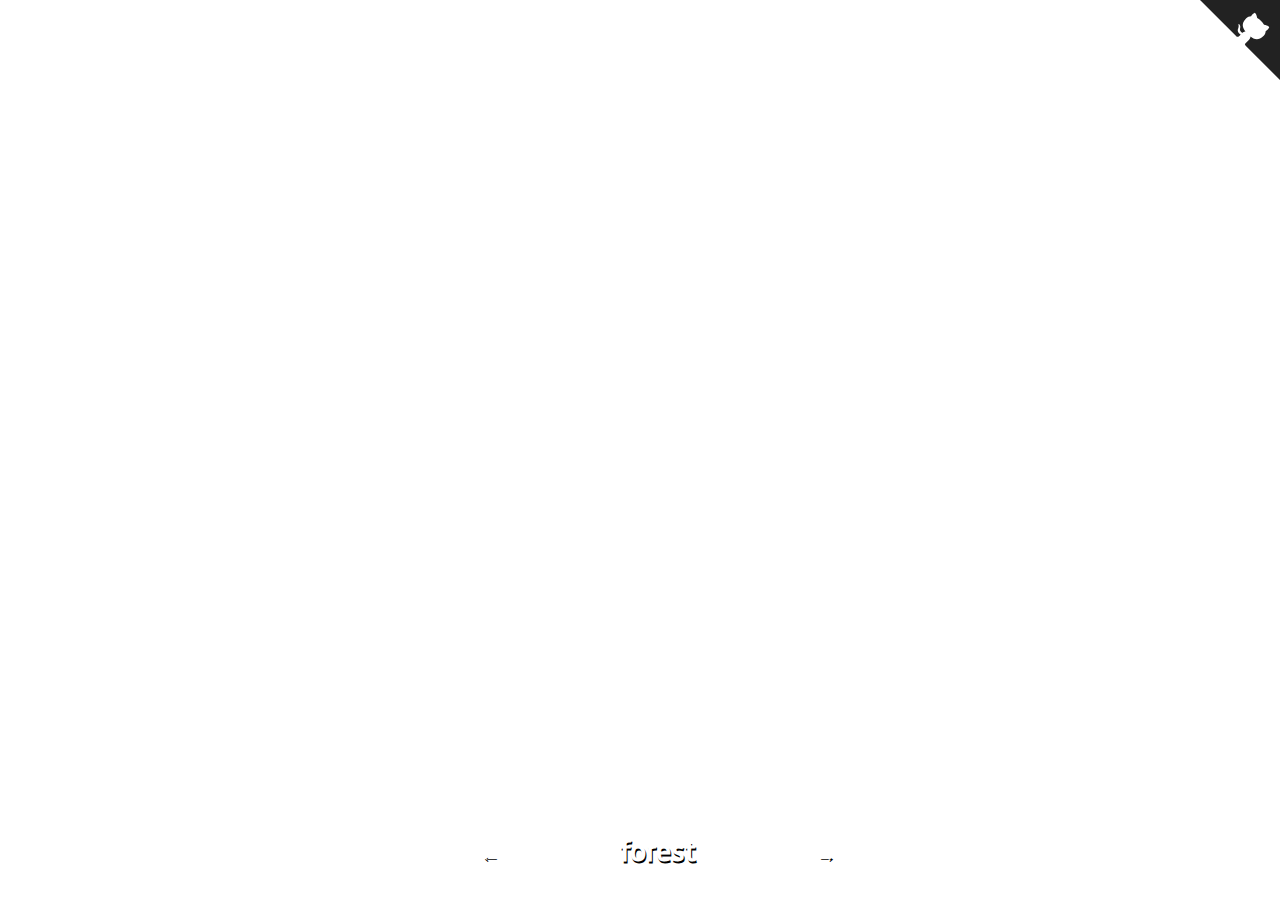
==== aframe-environment-component-master copy/index.html @ 7ea52cd3 "vr and environmentalism" ====
<!DOCTYPE html>
<html>
  <head>
    <meta charset="utf-8">
    <title>A-Frame Environment Component</title>
    <meta name="description" content="A-Frame Environment Component">
    <meta name="author" content="Diego F. Goberna">
    <script src="https://aframe.io/releases/0.7.0/aframe.min.js"></script>
    <script src="dist/aframe-environment-component.min.js"></script>
    <link href="https://fonts.googleapis.com/css?family=Voces" rel="stylesheet">

    <style>
      h1 {
        position: absolute;
        z-index: 7000;
        bottom: 30px;
        left: 40%;
        left: calc( 50% - 160px );
        margin: 0;
        font: 28px 'Voces', sans-serif;
        color: #000;
      }
      h1 b{
        color: white;
        text-shadow: 1px 2px 0px black;
        width: 300px;
        display: inline-block;
        text-align: center;
      }
      #about {
        display: none;
        position: absolute;
        z-index: 7001;
        width: 300px;
        top: 40px;
        left: 40px;
        font: 14px 'Voces', Arial, sans-serif;
        color: white;
        line-height: 1.3rem;
        background: rgba(0,0,0,0.2);
        padding: 1rem;
        box-sizing: border-box;
      }
      #about b{
          font-weight: bold;
          font-family: monospace;
      }
      #about p:last-child{
        margin: 0;
      }
      #about a{
        font-size: 14px;
        color: #000;
        font-weight: bold;
        text-decoration: none;
        transition: border-bottom-width 0.1s;
        display: inline-block;
        background: rgba(255,255,255,0.4);
        padding: 0 3px;
      }
      #about a:hover{
        background: rgba(255,255,255,1);
      }
      h1 a{
        color: white;
        text-decoration: none;
        text-shadow: 1px 2px 0px black;
        font-size: 20px;
      }

    @media (max-width: 400px), (max-height: 300px) {
      #about {
        left: 5%;
        top: 5%;
        width: 90%;
      }
      h1 {
        left: 5%;
      }
      h1 b {
        width: auto;
      }
    }
    </style>
  </head>
  <body>
    <div id="about">

      <b>Virtual Reality & Environmentalism</b>
      <p>A component for adding procedural environments to your <a href="http://aframe.io">A-Frame</a> demos and experiences.</p>
      <p>
        Press <b>ctrl + alt + i</b> to enter inspector and tweak parameters.</p>
      <p>

        <a href="http://github.com/feiss/aframe-environment-component">GitHub / How to use it</a>
      </p>
    </div>
    <h1>
      <a class="previousPreset" href="#">&larr;</a>
      <b>forest</b>
      <a class="nextPreset" href="#">&rarr;</a>
    </h1>

    <script>
      AFRAME.registerComponent('overlay-visibility', {
        init: function () {
          if (!this.el.isMobile) {
            document.querySelector('#about').style.display = 'block';
          }
        }
      });

      AFRAME.registerComponent('preset-switcher', {
        init: function () {
          var el = this.el;
          var presets = ['forest', /**'default', 'contact', 'egypt', 'checkerboard', 'goaland', 'yavapai', 'goldmine', 'threetowers', 'poison', 'arches', 'tron', 'japan', 'dream', 'volcano', 'starry', 'osiris'*/];
          var preset = 0;

          window.addEventListener('keydown', function (evt) {
            if (evt.keyCode == 32) {
              nextPreset(1);
            }
          });

          document.querySelector('.previousPreset').addEventListener('click', function () {
            nextPreset(-1);
          });

          document.querySelector('.nextPreset').addEventListener('click', function () {
            nextPreset(1);
          });

          function nextPreset(dir) {
            if (preset === 0 && dir === -1) {
              preset = presets.length - 1;
            }
            else {
              preset = (preset + dir) % presets.length;
            }
            document.querySelector('h1 b').innerHTML = presets[preset];
            el.setAttribute('environment', {preset: presets[preset]});
          };
        }
      });
    </script>

    <a-scene overlay-visibility>

      <a-entity environment="preset: forest" preset-switcher id="environment"></a-entity>

    </a-scene>


  <script>
    // google analytics
    var _gaq = [['_setAccount', 'UA-5753152-1'], ['_trackPageview']];
    (function(d, t) {
      var g = d.createElement(t),
          s = d.getElementsByTagName(t)[0];
      g.src = '//www.google-analytics.com/ga.js';
      s.parentNode.insertBefore(g, s);
    }(document, 'script'));

</script>

<!-- GitHub Corner. -->
    <a href="https://github.com/feiss/aframe-environment-component" class="github-corner">
      <svg width="80" height="80" viewBox="0 0 250 250" style="fill:#222; color:#fff; position: absolute; top: 0; border: 0; right: 0;">
        <path d="M0,0 L115,115 L130,115 L142,142 L250,250 L250,0 Z"></path><path d="M128.3,109.0 C113.8,99.7 119.0,89.6 119.0,89.6 C122.0,82.7 120.5,78.6 120.5,78.6 C119.2,72.0 123.4,76.3 123.4,76.3 C127.3,80.9 125.5,87.3 125.5,87.3 C122.9,97.6 130.6,101.9 134.4,103.2" fill="currentColor" style="transform-origin: 130px 106px;" class="octo-arm"></path><path d="M115.0,115.0 C114.9,115.1 118.7,116.5 119.8,115.4 L133.7,101.6 C136.9,99.2 139.9,98.4 142.2,98.6 C133.8,88.0 127.5,74.4 143.8,58.0 C148.5,53.4 154.0,51.2 159.7,51.0 C160.3,49.4 163.2,43.6 171.4,40.1 C171.4,40.1 176.1,42.5 178.8,56.2 C183.1,58.6 187.2,61.8 190.9,65.4 C194.5,69.0 197.7,73.2 200.1,77.6 C213.8,80.2 216.3,84.9 216.3,84.9 C212.7,93.1 206.9,96.0 205.4,96.6 C205.1,102.4 203.0,107.8 198.3,112.5 C181.9,128.9 168.3,122.5 157.7,114.1 C157.9,116.9 156.7,120.9 152.7,124.9 L141.0,136.5 C139.8,137.7 141.6,141.9 141.8,141.8 Z" fill="currentColor" class="octo-body"></path>
      </svg>
    </a>
    <style>
      .github-corner:hover .octo-arm{animation:octocat-wave 560ms ease-in-out}@keyframes octocat-wave{0%,100%{transform:rotate(0)}20%,60%{transform:rotate(-25deg)}40%,80%{transform:rotate(10deg)}}@media (max-width:500px){.github-corner:hover .octo-arm{animation:none}.github-corner .octo-arm{animation:octocat-wave 560ms ease-in-out}}
    </style>
<!-- End GitHub Corner. -->
  </body>
</html>
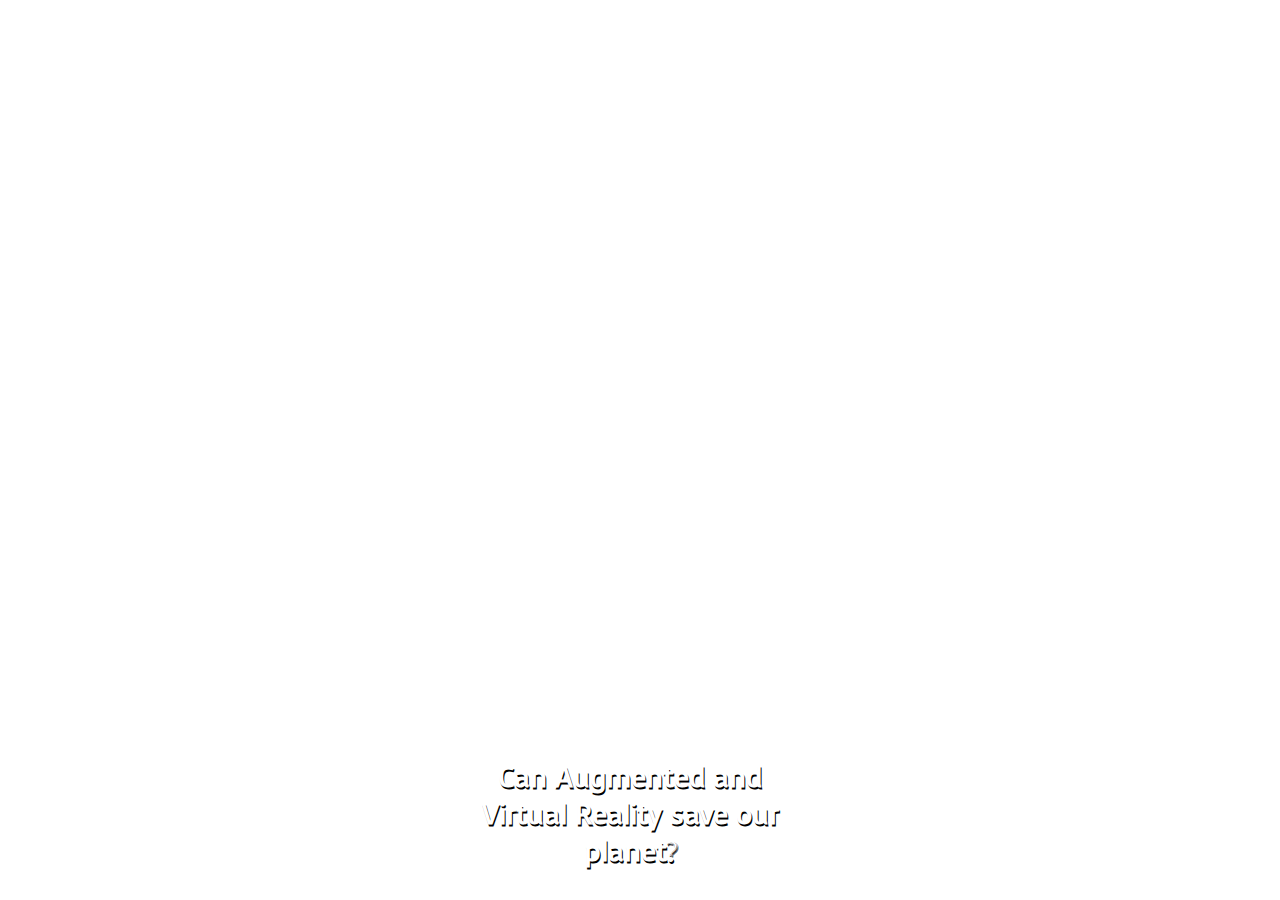
==== commit b4bc988c: "updates" ====
--- a/aframe-environment-component-master copy/index.html
+++ b/aframe-environment-component-master copy/index.html
@@ -87,18 +87,15 @@
     <div id="about">
 
       <b>Virtual Reality & Environmentalism</b>
-      <p>A component for adding procedural environments to your <a href="http://aframe.io">A-Frame</a> demos and experiences.</p>
+      <p>An <a href="http://aframe.io">interview</a> with Brian Thivierge on AR & VR's role in addressing the climate crisis.</p>
       <p>
         Press <b>ctrl + alt + i</b> to enter inspector and tweak parameters.</p>
-      <p>
 
-        <a href="http://github.com/feiss/aframe-environment-component">GitHub / How to use it</a>
-      </p>
     </div>
     <h1>
-      <a class="previousPreset" href="#">&larr;</a>
-      <b>forest</b>
-      <a class="nextPreset" href="#">&rarr;</a>
+      <a class="previousPreset" href="#"></a>
+      <b>Can Augmented and Virtual Reality save our planet?</b>
+      <a class="nextPreset" href="#"></a>
     </h1>
 
     <script>
@@ -165,13 +162,9 @@
 
 <!-- GitHub Corner. -->
     <a href="https://github.com/feiss/aframe-environment-component" class="github-corner">
-      <svg width="80" height="80" viewBox="0 0 250 250" style="fill:#222; color:#fff; position: absolute; top: 0; border: 0; right: 0;">
-        <path d="M0,0 L115,115 L130,115 L142,142 L250,250 L250,0 Z"></path><path d="M128.3,109.0 C113.8,99.7 119.0,89.6 119.0,89.6 C122.0,82.7 120.5,78.6 120.5,78.6 C119.2,72.0 123.4,76.3 123.4,76.3 C127.3,80.9 125.5,87.3 125.5,87.3 C122.9,97.6 130.6,101.9 134.4,103.2" fill="currentColor" style="transform-origin: 130px 106px;" class="octo-arm"></path><path d="M115.0,115.0 C114.9,115.1 118.7,116.5 119.8,115.4 L133.7,101.6 C136.9,99.2 139.9,98.4 142.2,98.6 C133.8,88.0 127.5,74.4 143.8,58.0 C148.5,53.4 154.0,51.2 159.7,51.0 C160.3,49.4 163.2,43.6 171.4,40.1 C171.4,40.1 176.1,42.5 178.8,56.2 C183.1,58.6 187.2,61.8 190.9,65.4 C194.5,69.0 197.7,73.2 200.1,77.6 C213.8,80.2 216.3,84.9 216.3,84.9 C212.7,93.1 206.9,96.0 205.4,96.6 C205.1,102.4 203.0,107.8 198.3,112.5 C181.9,128.9 168.3,122.5 157.7,114.1 C157.9,116.9 156.7,120.9 152.7,124.9 L141.0,136.5 C139.8,137.7 141.6,141.9 141.8,141.8 Z" fill="currentColor" class="octo-body"></path>
-      </svg>
+
     </a>
-    <style>
-      .github-corner:hover .octo-arm{animation:octocat-wave 560ms ease-in-out}@keyframes octocat-wave{0%,100%{transform:rotate(0)}20%,60%{transform:rotate(-25deg)}40%,80%{transform:rotate(10deg)}}@media (max-width:500px){.github-corner:hover .octo-arm{animation:none}.github-corner .octo-arm{animation:octocat-wave 560ms ease-in-out}}
-    </style>
+
 <!-- End GitHub Corner. -->
   </body>
 </html>
